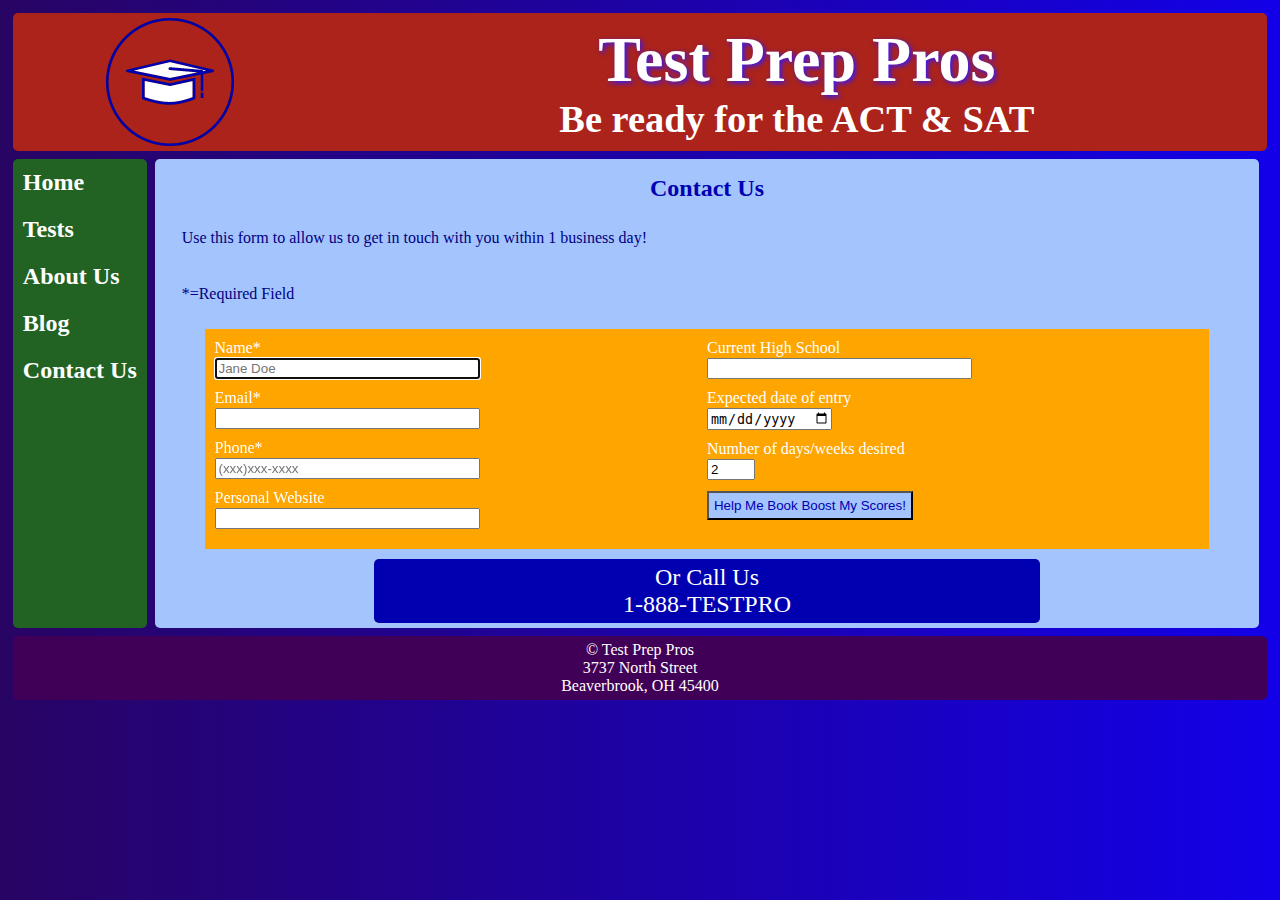
==== contact.html @ 5af7740e "Add files via upload" ====
<!DOCTYPE html>
<html lang="en">
  <head>
    <title>Test Prep Pros</title>
    <meta charset="utf-8">
    <meta name="viewport" content="width=device-width,initial-scale=1">
    <link rel="stylesheet" type="text/css" href="style.css">
    <script src="https://ajax.googleapis.com/ajax/libs/jquery/3.5.1/jquery.min.js"></script>
    <script src="code.js"></script>
    <link rel="icon" href="favicon.ico">
</head>
 <body>
  <div class="container1">
      <header class="headerwrapper">

  <img class="headerpic" src="logo.png" alt="website logo">

  <div class="headertext">
    <h1>Test Prep Pros</h1>
    <h3>Be ready for the ACT & SAT </h3>
  </div>
</header>
    <nav id="flex-nav">
<a href="#" class="toggleNav">&#9776; Menu</a>
        <ul>
        <li><a href="index.html">Home</a></li>
        <li><a href="tests.html">Tests</a></li>
        <li><a href="about.html">About Us</a></li>
        <li><a href="blog.html">Blog</a></li>
        <li><a href="contact.html">Contact Us</a></li>
       </ul>
    </nav>
    <main>
    
      <h2>Contact Us</h2>
      <p>Use this form to allow us to get in touch with you within 1 business day!</p>
      <p>*=Required Field</p>
      
      <form class="nestedgrid2"
         action="https://formspree.io/f/mleoqzkv"
         method="POST"
      >
        <div class="div1">
         Name*<br><input type="text" size="30" placeholder="Jane Doe" autofocus required name="fullname"><br>
         Email*<br><input type="email" size="30" required name="email"><br>
         Phone*<br><input type="tel" size="30" placeholder="(xxx)xxx-xxxx" required name="phone"><br>
         Personal Website<br><input type="url" size="30" name="website"><br>
        </div>
        <div class="div2">
         Current High School<br><input type="text" size="30" name="High school"><br>
         Expected date of entry<br><input type="date" size="15" placeholder="mm/dd/yyyy" required name="date"><br>
         Number of days/weeks desired<br><input type="number" size="30" Min="1" Max="5" Value="2"><br>
         <input type= "submit" value="Help Me Book Boost My Scores!" class="button">
        </div>
        
        
    </form>
      <div class="call">
        <p>Or Call Us</p>
        <p>1-888-TESTPRO</p>
        
      </div>
    </main>
    
    <footer>
        <p>&copy; Test Prep Pros</p>
        <p>3737 North Street</p>
        <p>Beaverbrook, OH 45400 </p>
    </footer>
  </div>
</body>
</html>
---- style.css ----
img{
    max-width:100%; /*keep this in case you add pictures*/
}

body {
  font-family: Verdana;
  background: linear-gradient(to right, #280463, #1300e8);
  margin:0;
  padding:0;
}

header, nav, main, footer{
   border-radius:5px;
}

header {
    grid-area:header;
    background:#ab231b;
    text-align:center;
}

.headerpic {
    grid-area:headerpic;
    padding:5px;
    height:10vmax;
    }

.headertext {
    grid-area:headertext;
    text-align:center;
    }
    
.headerwrapper {
    display:grid;
    justify-items: center;
    align-items:center;
    grid-template-columns:25% auto;
    grid-template-areas:
    "headerpic headertext"
    }

header h1 {
     font-size:5vw;
     color:#ffffff;
     font-family:Impact;
     text-shadow: 2px 2px 5px #3217ff;
     margin: 0;
}

header h3 {
    font-size:3vw;
    color:#ffffff;
    margin:0;
}

nav {
    grid-area:nav;
    background:#226324;
    }

nav li {
    padding:10px 10px;
    list-style-type:none;
    font-size:1.5em;
    font-weight:bold;
}

nav a {
    text-decoration:none;
    color:#ffffff;
}
nav a:hover {
    text-shadow: 2px 2px 5px #3217ff;
}

main {
    grid-area:main;
    background:#A4C4FE;
    color:#0000B0;
    padding:5px;
    }

main h2 {
    text-align:center;
    margin:1%;
}

main p {
    color:#000080;
    padding:1% 2%;
    font-size:1em;
}

main a {
 color:navy;
}
.Pic {
  margin:auto;
}

.audio {
  max-width: 100%;
}

.video {
  max-width:100%;
  height:auto;
}

.video, .audio {
  margin:0;
  display:grid;
  justify-content:space-around;
}

form {
  background-color:#ffa500;
  width:90%;
  margin:auto;
  color:white;
  padding:10px;
}

input {
  margin: 1px 0 10px 0;
}

.button {
  padding:5px;
  background-color:#a4c4fe;
  color:#0000b0;
}

.call {
  background-color:#0000B0;
  text-align:center;
  width:60%;
  border-radius:5px;
  padding:5px;
  margin:10px auto 0 auto;
}

.call p{
  color:#ffffff;
  font-size:1.5em;
  padding:0;
  margin:0;
}

aside {
  background-color:yellow;
  grid-area:aside;
}

aside li {
  color:#0000b0;
  font-size:1.25em;
  padding:10px 0;
}

aside h2 {
  color:#0000b0;
}

aside a {
  color:#0000b0;
}

article {
  background-color:#191970;
  
  
}

article h2 {
  color:#FFFFFF;
  text-align:center;
  
}

article p {
  color:#FFFFFF;
  
  
}
.top {
  grid-area:top;
}

.middle {
  grid-area:middle;
}

.bottom {
  grid-area:bottom;
  
}

footer {
    grid-area:footer;
    background:#400057;
    padding:5px;
    text-align:center;
    }

footer p {
     font-size:1em;
     color:#ffffff;
     margin:0;
}

figure {
  margin:0;
  text-align:center;
}

figcaption {
  padding:5px;
  color:#0000b0;
  font-weight:bold;
}

figure img {
margin: 16px 5px 0 5px;
max-width:20em;
  border:2px solid #0000b0;
}
.fig1 {
  grid-area:fig1;
}
.fig2 {
  grid-area:fig2;
  background-color:#ffffff;
}

.div1{
  grid-area:div1;
}

.div2{
  grid-area:div2;
}
section {
  grid-area:section;
}

.container1 { /*for later*/
  display: grid;
  grid-template-columns:1fr;
  grid-gap:.5em;
  margin:1%;
  grid-template-areas:
    "header"
    "nav"
    "main"
    "footer";
    }
    
  .container2 { /*for index.html*/
  display: grid;
  grid-template-columns:100%;
  grid-gap:.5em;
  margin:1%;
  grid-template-areas:
    "header"
    "nav"
    "main"
    "aside"
    "footer";
    }
  .container3 { /*for blog.html*/
    display:grid;
    grid-template-columns:100%;
    grid-gap:0.5em;
    margin:1%;
    grid-template-areas:
    "header"
    "nav"
    "main"
    "top"
    "middle"
    "bottom"
    "footer";
  }
  
  
  .container4 { /*for blog.html*/
    display:grid;
    grid-template-columns:100%;
    grid-gap:0.5em;
    margin:1%;
    grid-template-areas:
    "header"
    "nav"
    "main"
    "fig2"
    "footer";
  }
  
  .nestedgrid{}


/*This stuff is for the hamburger menu*/
.toggleNav {
    display:grid; /*This is what allows the hamburger icon and "Menu" to display*/
    text-align:center;
    font-size:1.5em;
    font-weight:bold;
    padding:10px;
    }

#flex-nav ul {
    display: none; /*jQuery toggles the nav from to this class to the .open when clicked*/
    text-align:center;
    list-style: none;
    margin: 0;
    padding: 0;
    }
 
#flex-nav ul.open { /*.open is the class that gets toggled when clicked (with help from the jQuery code)*/
    display:grid;
    }
    
#flex-nav li {
    padding-left:10px;
    padding-top:10px;
    }


/*-----------------------Tablet Media Query------------------------*/
@media only screen and (min-width: 480px)  {
.container1 { /*for index.html*/
  grid-template-columns:auto 1fr;
  grid-template-areas:
    "header header"
    "nav main"
    "footer footer";
    }
.container2 { /*for index.html*/
  grid-template-columns:auto 1fr;
  grid-template-areas:
    "header header"
    "nav aside"
    "main main"
    "footer footer";
    }
    
.container3 {
  grid-template-columns:auto 1fr;
  grid-template-areas:
  "header header"
  "nav main"
  "top top"
  "middle middle"
  "bottom bottom"
  "footer footer";
}

.container4{
  display:grid;
  grid-gap:.5em;
  grid-template-columns:auto 1fr;
  grid-template-areas:
  "header header"
  "nav main"
  "fig2 fig2"
  "footer footer"
}
    
.nestedgrid{
  display:grid;
  grid-template-columns:100%;
  grid-template-areas:
  "section"
  "fig1";
  
}

.nestedgrid2{
  display:grid;
  grid-template-columns:100%;
  grid-template-areas:
  "div1"
  "div2";
}

/* Below will change from hamburger menu to side navigation*/
  
.toggleNav {
    display: none; /*Makes the hamburger icon with the word "Menu" to disappear at this screen size*/
  }
  
#flex-nav ul {
    display:grid;
    text-align:left;
  }

#flex-nav li {
    padding-left:10px;
    padding-top:10px;
  }

	}

/*-----------------------Desktop Media Query------------------------*/
@media only screen and (min-width: 960px)  {

.container1 { /*for index.html*/
  grid-template-columns:auto 1fr;
  grid-template-areas:
    "header header header"
    "nav main aside"
    "footer footer footer";
    }

.container2 { /*for index.html*/
  grid-template-columns:auto 1fr;
  grid-template-areas:
    "header header header"
    "nav main aside"
    "footer footer footer";
    
  }
  
.container3 {
  grid-template-columns:auto 1fr 1.5fr;
  grid-template-areas:
  "header header header"
  "nav main top"
  "nav main middle"
  "nav main bottom"
  "footer footer footer";
}
 
.container4 {
  grid-template-columns:auto 1fr;
  grid-template-areas:
  "header header"
  "nav main"
  "fig2 fig2"
  "footer footer"
}
.nestedgrid{
  display:grid;
  grid-template-columns:1fr 1fr;
  grid-template-areas:
  "section fig1";
  }

.nestedgrid2{
  display:grid;
  grid-template-columns: 1fr 1fr;
  grid-template-areas:
  "div1 div2";
}
}
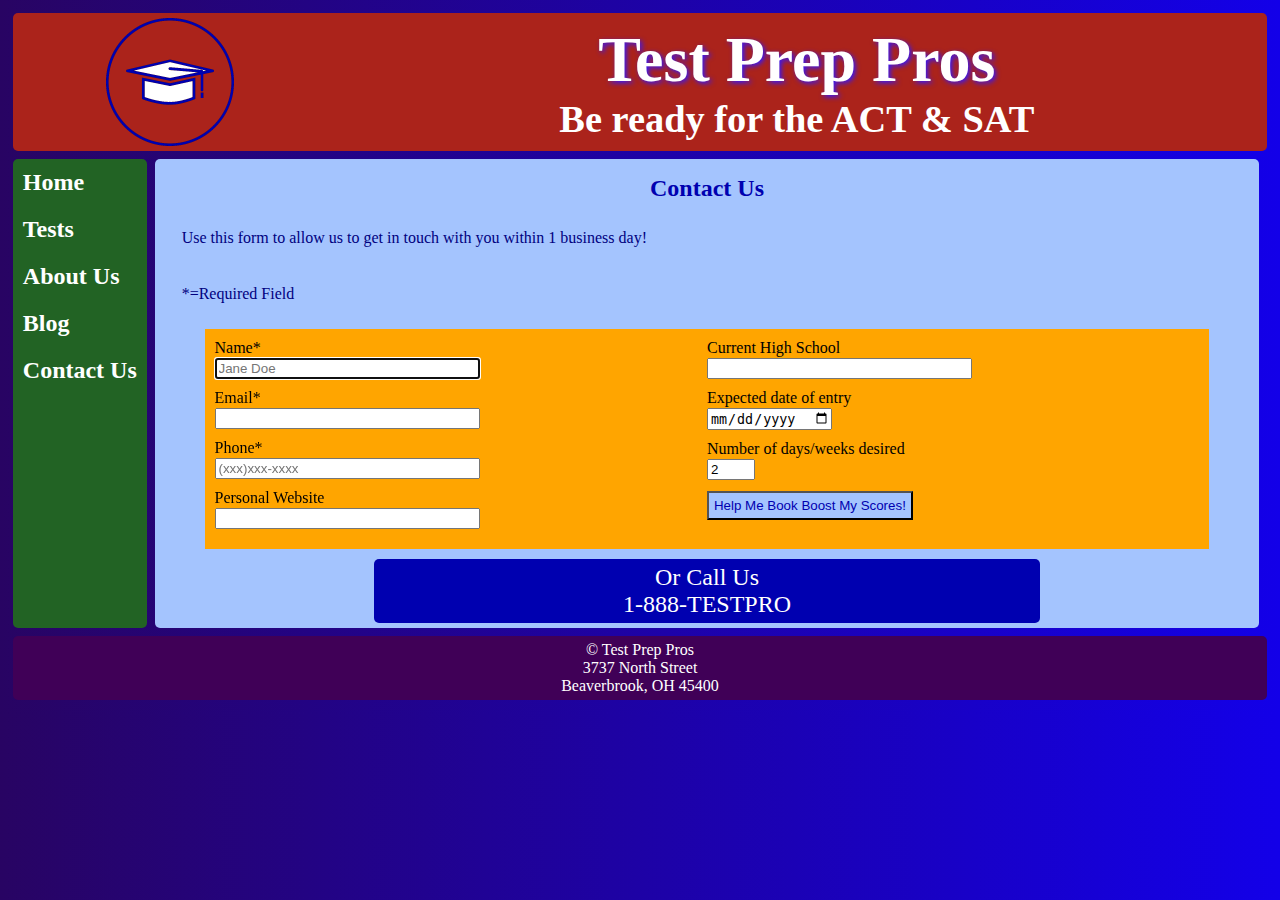
==== commit 3e12c85b: "Update contact.html" ====
--- a/contact.html
+++ b/contact.html
@@ -41,15 +41,15 @@
          method="POST"
       >
         <div class="div1">
-         Name*<br><input type="text" size="30" placeholder="Jane Doe" autofocus required name="fullname"><br>
-         Email*<br><input type="email" size="30" required name="email"><br>
-         Phone*<br><input type="tel" size="30" placeholder="(xxx)xxx-xxxx" required name="phone"><br>
-         Personal Website<br><input type="url" size="30" name="website"><br>
+         Name*<br><input type="text" size="30" placeholder="Jane Doe" autofocus required name="fullname" aria-label="Name"><br>
+         Email*<br><input type="email" size="30" required name="email" aria-label="Email"><br>
+         Phone*<br><input type="tel" size="30" placeholder="(xxx)xxx-xxxx" required name="phone" aria-label="Phone number"><br>
+         Personal Website<br><input type="url" size="30" name="website" aria-label="Website"><br>
         </div>
         <div class="div2">
-         Current High School<br><input type="text" size="30" name="High school"><br>
-         Expected date of entry<br><input type="date" size="15" placeholder="mm/dd/yyyy" required name="date"><br>
-         Number of days/weeks desired<br><input type="number" size="30" Min="1" Max="5" Value="2"><br>
+         Current High School<br><input type="text" size="30" name="High school" aria-label="High school"><br>
+         Expected date of entry<br><input type="date" size="15" placeholder="mm/dd/yyyy" required name="date" aria-label="date"><br>
+         Number of days/weeks desired<br><input type="number" size="30" Min="1" Max="5" Value="2" aria-label="days"><br>
          <input type= "submit" value="Help Me Book Boost My Scores!" class="button">
         </div>
         
@@ -69,4 +69,4 @@
     </footer>
   </div>
 </body>
-</html>+</html>
--- a/style.css
+++ b/style.css
@@ -118,7 +118,7 @@
   background-color:#ffa500;
   width:90%;
   margin:auto;
-  color:white;
+  color:black;
   padding:10px;
 }
 
@@ -454,4 +454,4 @@
   grid-template-areas:
   "div1 div2";
 }
-}+}
